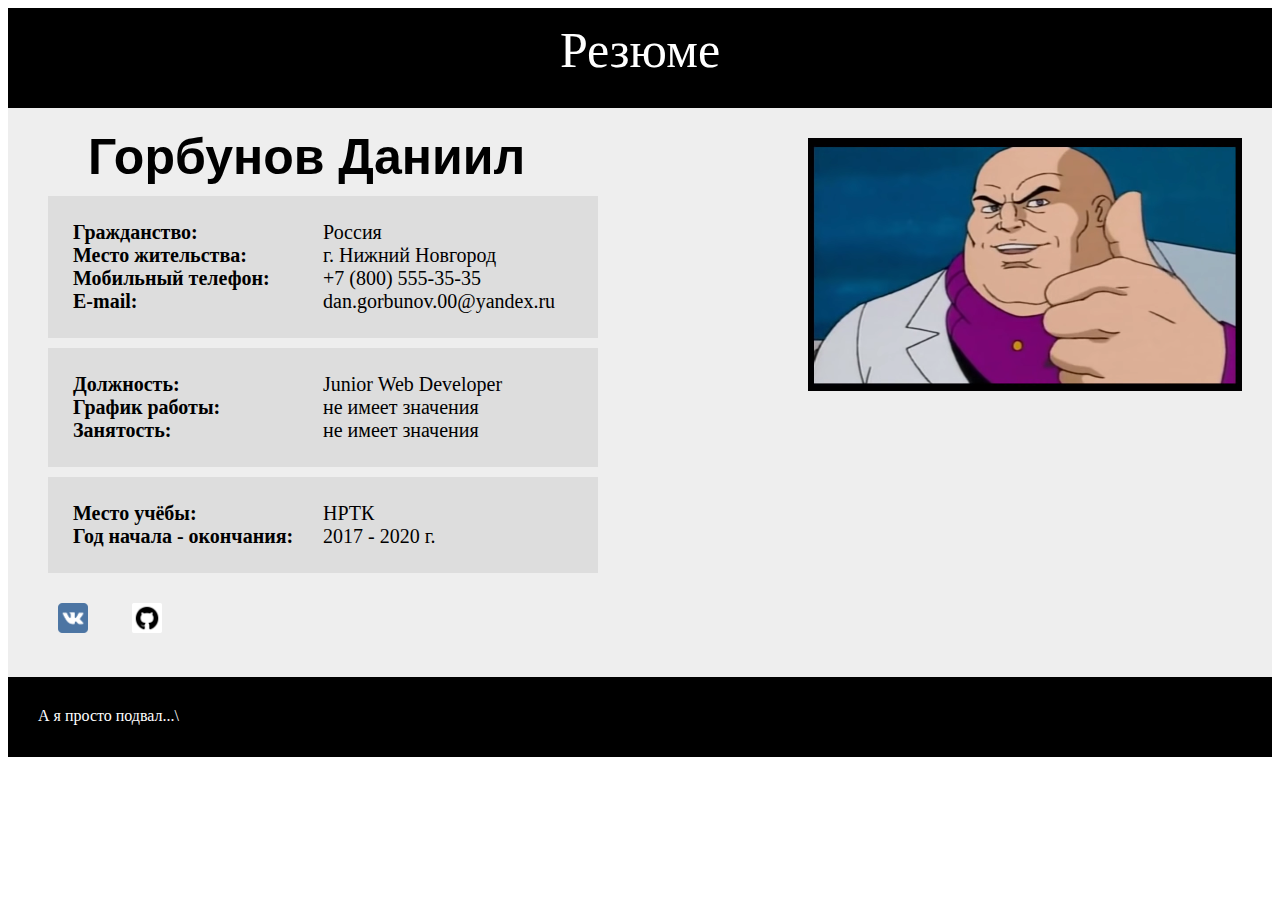
==== HTML+CSS/rezume.html @ 3f0f09ff "Version 1.0: Almost ready" ====
<!DOCTYPE html>
<html>
    <head>
        <meta charset="utf-8">
        <title>Резюме</title>
		<link rel="stylesheet" type="text/css" href="style.css"/>
    </head>
    
    <body>
        <div id="header">
            <div id="header_title">Резюме</div>
        </div>
        
        <div id="content">
            <img src="images/photo.png" id="avatar">
            <div id="rezume_title">Горбунов Даниил</div>
            
            <div class="content_block">
                <div class="rezume_section" id="rezume_item">Гражданство:</div>
                <div class="rezume_section" id="rezume_data">Россия</div>
                <div class="rezume_section" id="rezume_item">Место жительства:</div>
                <div class="rezume_section" id="rezume_data">г. Нижний Новгород</div>
                <div class="rezume_section" id="rezume_item">Мобильный телефон:</div>
                <div class="rezume_section" id="rezume_data">+7 (800) 555-35-35</div>
                <div class="rezume_section" id="rezume_item">E-mail:</div>
                <div class="rezume_section" id="rezume_data">dan.gorbunov.00@yandex.ru</div>
            </div>
            
            <div class="content_block">
                <div class="rezume_section" id="rezume_item">Должность:</div>
                <div class="rezume_section" id="rezume_data">Junior Web Developer</div>
                <div class="rezume_section" id="rezume_item">График работы:</div>
                <div class="rezume_section" id="rezume_data">не имеет значения</div>
                <div class="rezume_section" id="rezume_item">Занятость:</div>
                <div class="rezume_section" id="rezume_data">не имеет значения</div>
            </div>
            
            <div class="content_block">
                <div class="rezume_section" id="rezume_item">Место учёбы:</div>
                <div class="rezume_section" id="rezume_data">НРТК</div>
                <div class="rezume_section" id="rezume_item">Год начала - окончания:</div>
                <div class="rezume_section" id="rezume_data">2017 - 2020 г.</div>
            </div>
            <a href="https://vk.com/dexterjinius"><img src="images/logo_vk.png" id="logo"></a>
            <a href="https://github.com/DioGuard/Stage1.git"><img src="images/logo_github.png" id="logo"></a>
        </div>
            
        <div id="footer">
            <div id="footer_content">А я просто подвал...\</div>
        </div>
	</body>
</html>
---- HTML+CSS/style.css ----
#header {
    background: #000000;
    height: 100px;
}

#header_title {
    color: #ffffff;
    
    text-align: center;
    padding-top: 1%;
    
    font-size: 50px;
}
 
#content {
    background: #eeeeee;
    padding-left: 30px;
    padding-bottom: 20px;
}
 
.content_block {
    background: #dddddd;
    
    width: 500px;
    padding: 25px;   
    margin: 10px;
}
 
#rezume_title {
    color: #000000;
    
    padding-top: 20px; 
    padding-left: 50px;  
    
    font-family: "Arial";
    font-weight: bold;  
    font-size: 50px;
}

.rezume_section {
    color: #000000;
    
    font-family: "Calibri";
    font-size: 20px;
}

#rezume_item {
    float: left;
    width: 50%;
    font-weight: bold;
}

#rezume_data {
    /*maybe after...*/
}

#avatar {
    float: right;
    margin: 30px;
}

#logo {
    width: 30px;
    padding: 20px;
}

#footer {
    background: #000000;
    height: 80px;
}

#footer_content {
    color: #ffffff;
    height: 40px;
    padding: 30px;
}
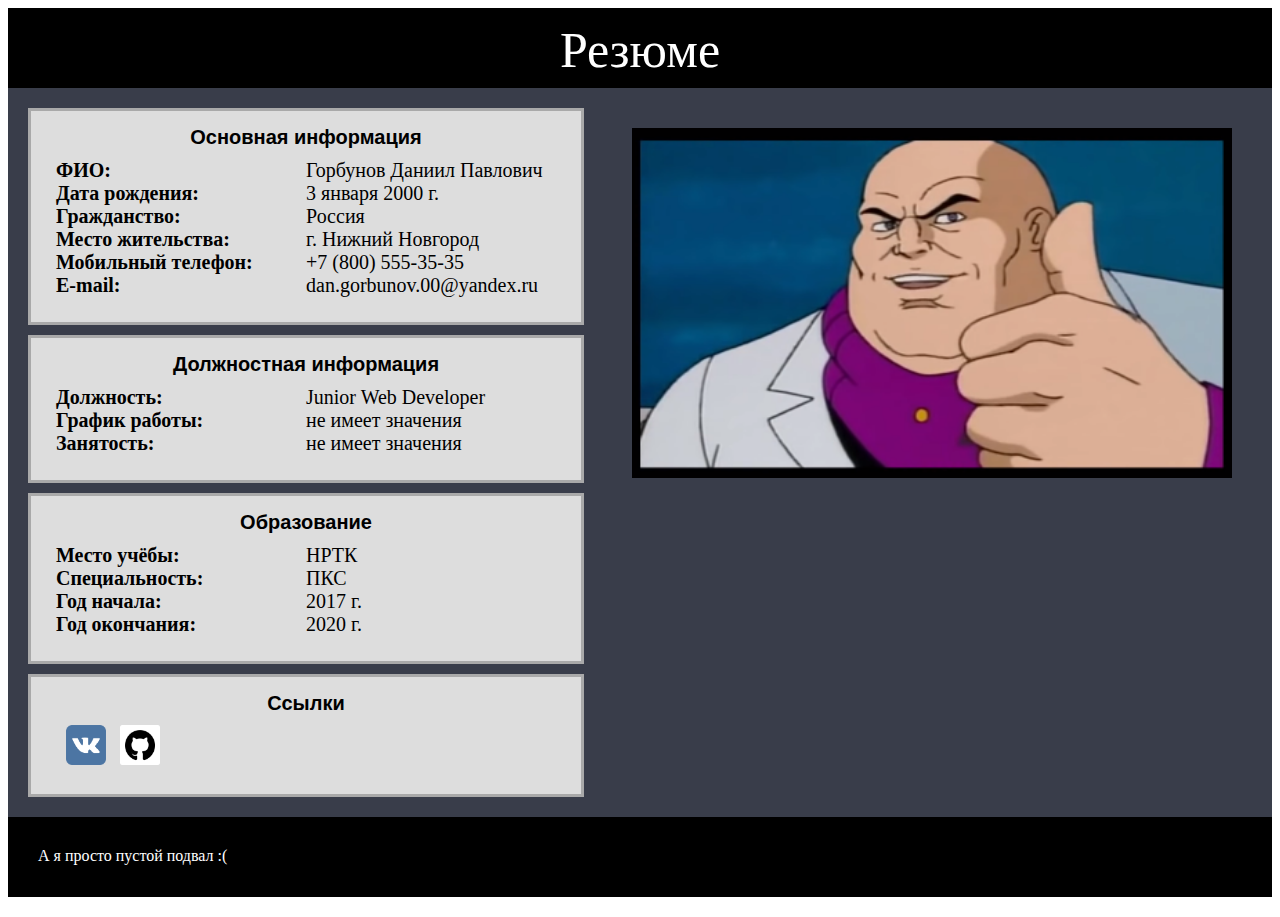
==== commit 7f337ed4: "Version 1.2: already better" ====
--- a/HTML+CSS/rezume.html
+++ b/HTML+CSS/rezume.html
@@ -13,9 +13,14 @@
         
         <div id="content">
             <img src="images/photo.png" id="avatar">
-            <div id="rezume_title">Горбунов Даниил</div>
             
             <div class="content_block">
+                <div id="content_block_title">Основная информация</div>
+                
+                <div class="rezume_section" id="rezume_item">ФИО:</div>
+                <div class="rezume_section" id="rezume_data">Горбунов Даниил Павлович</div>
+                <div class="rezume_section" id="rezume_item">Дата рождения:</div>
+                <div class="rezume_section" id="rezume_data">3 января 2000 г.</div>
                 <div class="rezume_section" id="rezume_item">Гражданство:</div>
                 <div class="rezume_section" id="rezume_data">Россия</div>
                 <div class="rezume_section" id="rezume_item">Место жительства:</div>
@@ -27,6 +32,8 @@
             </div>
             
             <div class="content_block">
+                <div id="content_block_title">Должностная информация</div>
+                
                 <div class="rezume_section" id="rezume_item">Должность:</div>
                 <div class="rezume_section" id="rezume_data">Junior Web Developer</div>
                 <div class="rezume_section" id="rezume_item">График работы:</div>
@@ -36,17 +43,28 @@
             </div>
             
             <div class="content_block">
+                <div id="content_block_title">Образование</div>
+                
                 <div class="rezume_section" id="rezume_item">Место учёбы:</div>
                 <div class="rezume_section" id="rezume_data">НРТК</div>
-                <div class="rezume_section" id="rezume_item">Год начала - окончания:</div>
-                <div class="rezume_section" id="rezume_data">2017 - 2020 г.</div>
+                <div class="rezume_section" id="rezume_item">Специальность:</div>
+                <div class="rezume_section" id="rezume_data">ПКС</div>
+                <div class="rezume_section" id="rezume_item">Год начала:</div>
+                <div class="rezume_section" id="rezume_data">2017 г.</div>
+                <div class="rezume_section" id="rezume_item">Год окончания:</div>
+                <div class="rezume_section" id="rezume_data">2020 г.</div>
             </div>
-            <a href="https://vk.com/dexterjinius"><img src="images/logo_vk.png" id="logo"></a>
-            <a href="https://github.com/DioGuard/Stage1.git"><img src="images/logo_github.png" id="logo"></a>
+            
+            <div class="content_block">
+                <div id="content_block_title">Ссылки</div>
+                
+                <a href="https://vk.com/dexterjinius"><img src="images/logo_vk.png" id="logo"></a>
+                <a href="https://github.com/DioGuard/Stage1.git"><img src="images/logo_github.png" id="logo"></a>
+            </div>
         </div>
             
         <div id="footer">
-            <div id="footer_content">А я просто подвал...\</div>
+            <div id="footer_content">А я просто пустой подвал :(</div>
         </div>
 	</body>
 </html>--- a/HTML+CSS/style.css
+++ b/HTML+CSS/style.css
@@ -1,40 +1,42 @@
 #header {
     background: #000000;
-    height: 100px;
+    height: 80px;
 }
 
 #header_title {
     color: #ffffff;
     
+    padding-top: 1%;
     text-align: center;
-    padding-top: 1%;
     
     font-size: 50px;
 }
  
 #content {
-    background: #eeeeee;
-    padding-left: 30px;
-    padding-bottom: 20px;
+    background: #393d4a;
+    padding: 10px;
 }
  
 .content_block {
     background: #dddddd;
     
     width: 500px;
-    padding: 25px;   
+    padding: 25px;
     margin: 10px;
+    
+    border: solid 3px darkgray;
 }
  
-#rezume_title {
+#content_block_title {
     color: #000000;
-    
-    padding-top: 20px; 
-    padding-left: 50px;  
+    text-align: center;  
     
     font-family: "Arial";
     font-weight: bold;  
-    font-size: 50px;
+    font-size: 20px;
+    
+    margin-top: -10px;
+    margin-bottom: 10px;
 }
 
 .rezume_section {
@@ -54,15 +56,18 @@
     /*maybe after...*/
 }
 
+
 #avatar {
     float: right;
     margin: 30px;
+    width: 600px;
 }
 
 #logo {
-    width: 30px;
-    padding: 20px;
+    width: 40px;
+    padding-left: 10px;
 }
+
 
 #footer {
     background: #000000;
